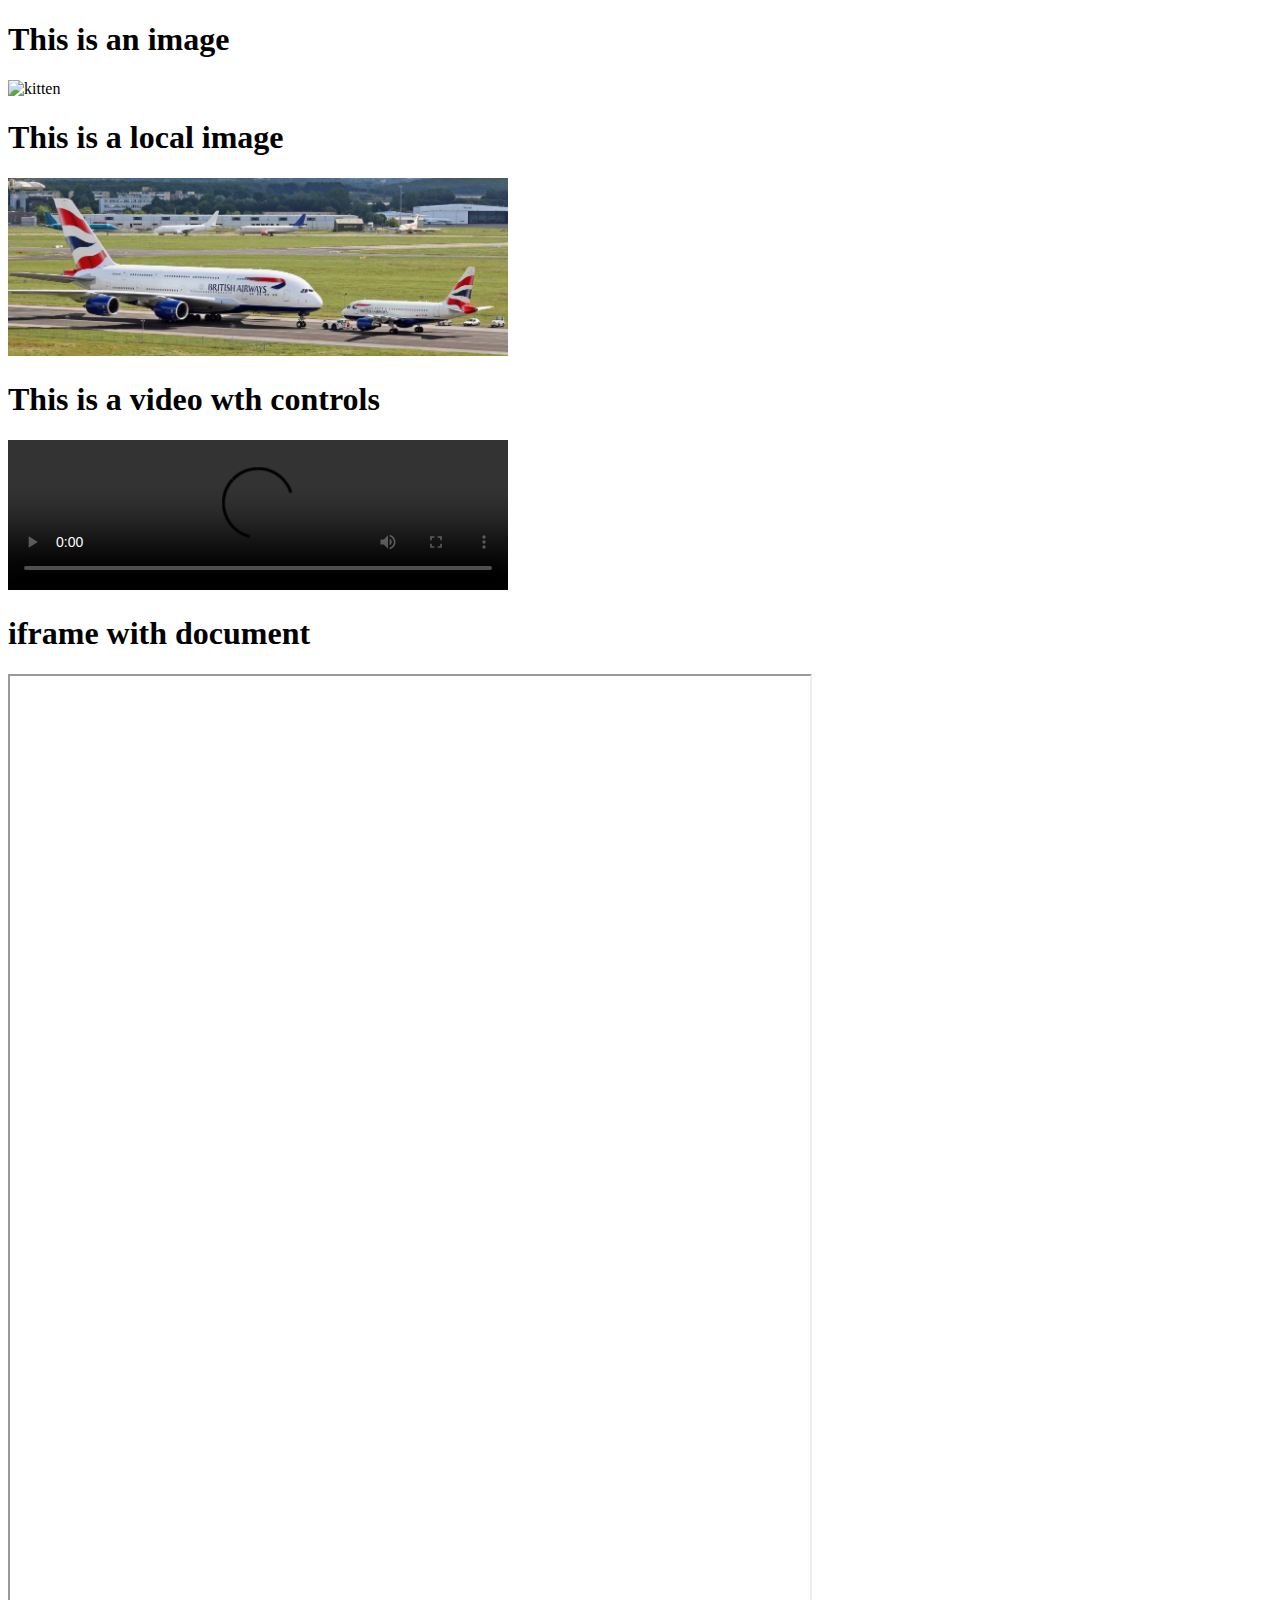
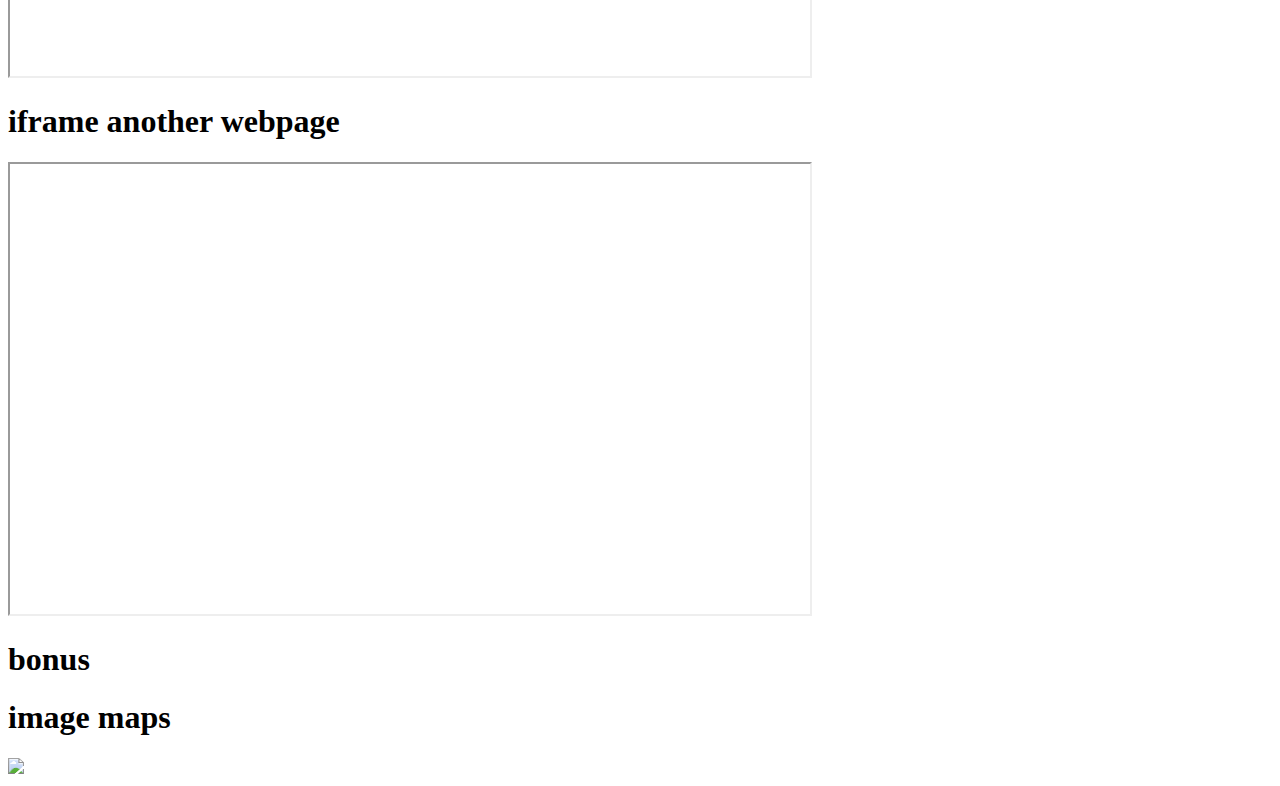
==== frontend1/resources/mediashowcase.html @ 88cdef81 "added html resources" ====
<!DOCTYPE html>
<html>
<head>
    <title>Media showcase</title>
</head>
<body>
    <article>
        <h1>This is an image</h1>
        <img src="https://imagesvc.meredithcorp.io/v3/mm/image?url=https%3A%2F%2Fstatic.onecms.io%2Fwp-content%2Fuploads%2Fsites%2F34%2F2018%2F05%2F12170411%2Fcat-kitten-138468381.jpg" alt="kitten" width="500" >
    </article>
    <article>
        <h1>This is a local image</h1>
        <img src="./ba001.jpeg" width="500" alt="Download the image to see me :)">
    </article>
    <article>
        <h1>This is a video wth controls</h1>
        <video width="500" controls>
            <source src="https://upload.wikimedia.org/wikipedia/commons/transcoded/c/c0/Big_Buck_Bunny_4K.webm/Big_Buck_Bunny_4K.webm.720p.webm" type="video/mp4">
            <source src="https://www.w3schools.com/html/mov_bbb.ogg" type="video/ogg">
            Your browser does not support HTML5 video.
        </video>
    </article>
    <article>
        <h1>iframe with document</h1>
        <iframe width="800px" height="1000px" src="https://docs.google.com/document/d/e/2PACX-1vTqOB-5IHBIpRytnnC1xR0KcOGSiGt8advE1zbD4I7Km6y6lZ4WFPX5qmsBL5eZS69-7pil1ej7RA8B/pub?embedded=true"></iframe>
    </article>
    <article>
        <h1>iframe another webpage </h1>
        <iframe src="http://example.com/" width="800px" height="450px"></iframe>
    </article>
    <article>
        <h1>bonus</h1>
        <h1>image maps</h1>
        <img src="../../shapes.jpg" usemap="#image-map">

        <map name="image-map">
            <area alt="rectangle" title="rectangle" href="#" coords="675,341,479,147" shape="rect">
            <area alt="circle" title="circle" href="#" coords="281,245,98" shape="circle">
            <area alt="polygon" title="polygon" href="#" coords="468,496,510,625,644,626,685,494,575,412" shape="poly">
        </map>
    </article>
</body>
</html>
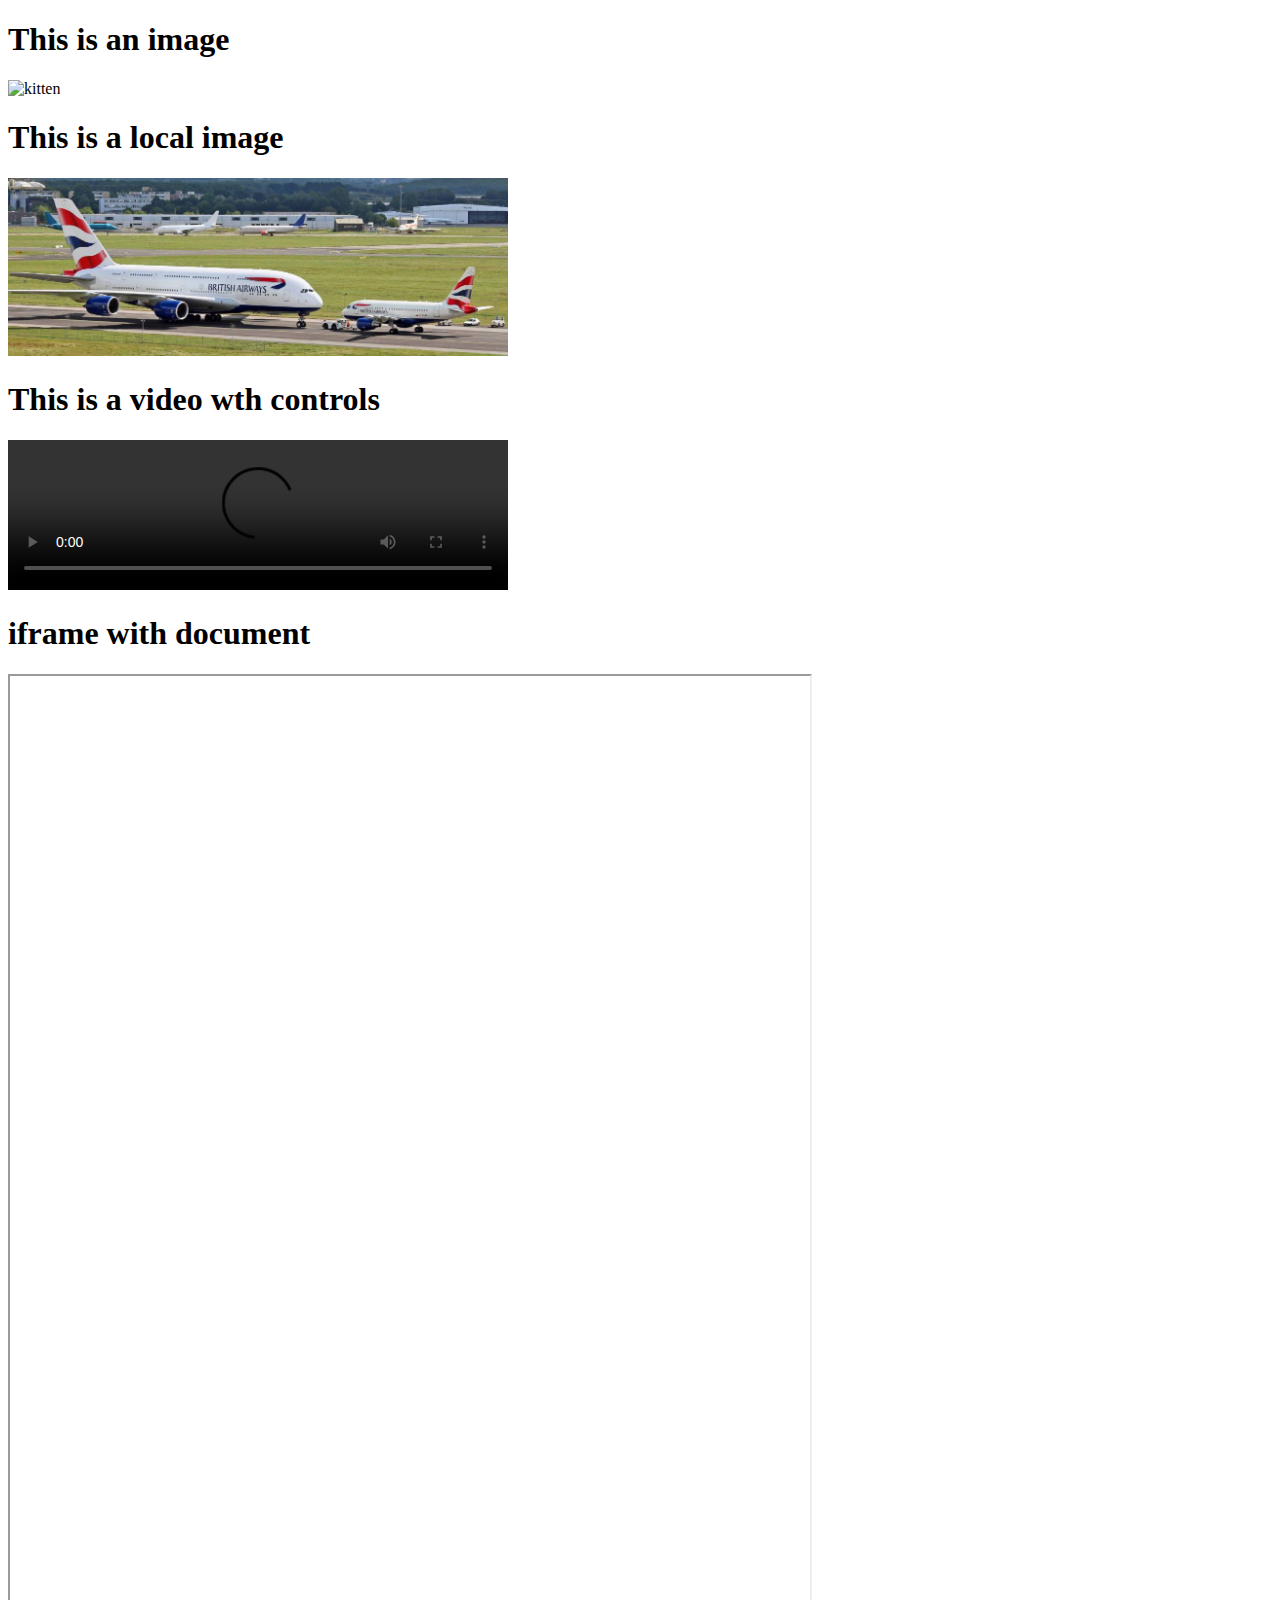
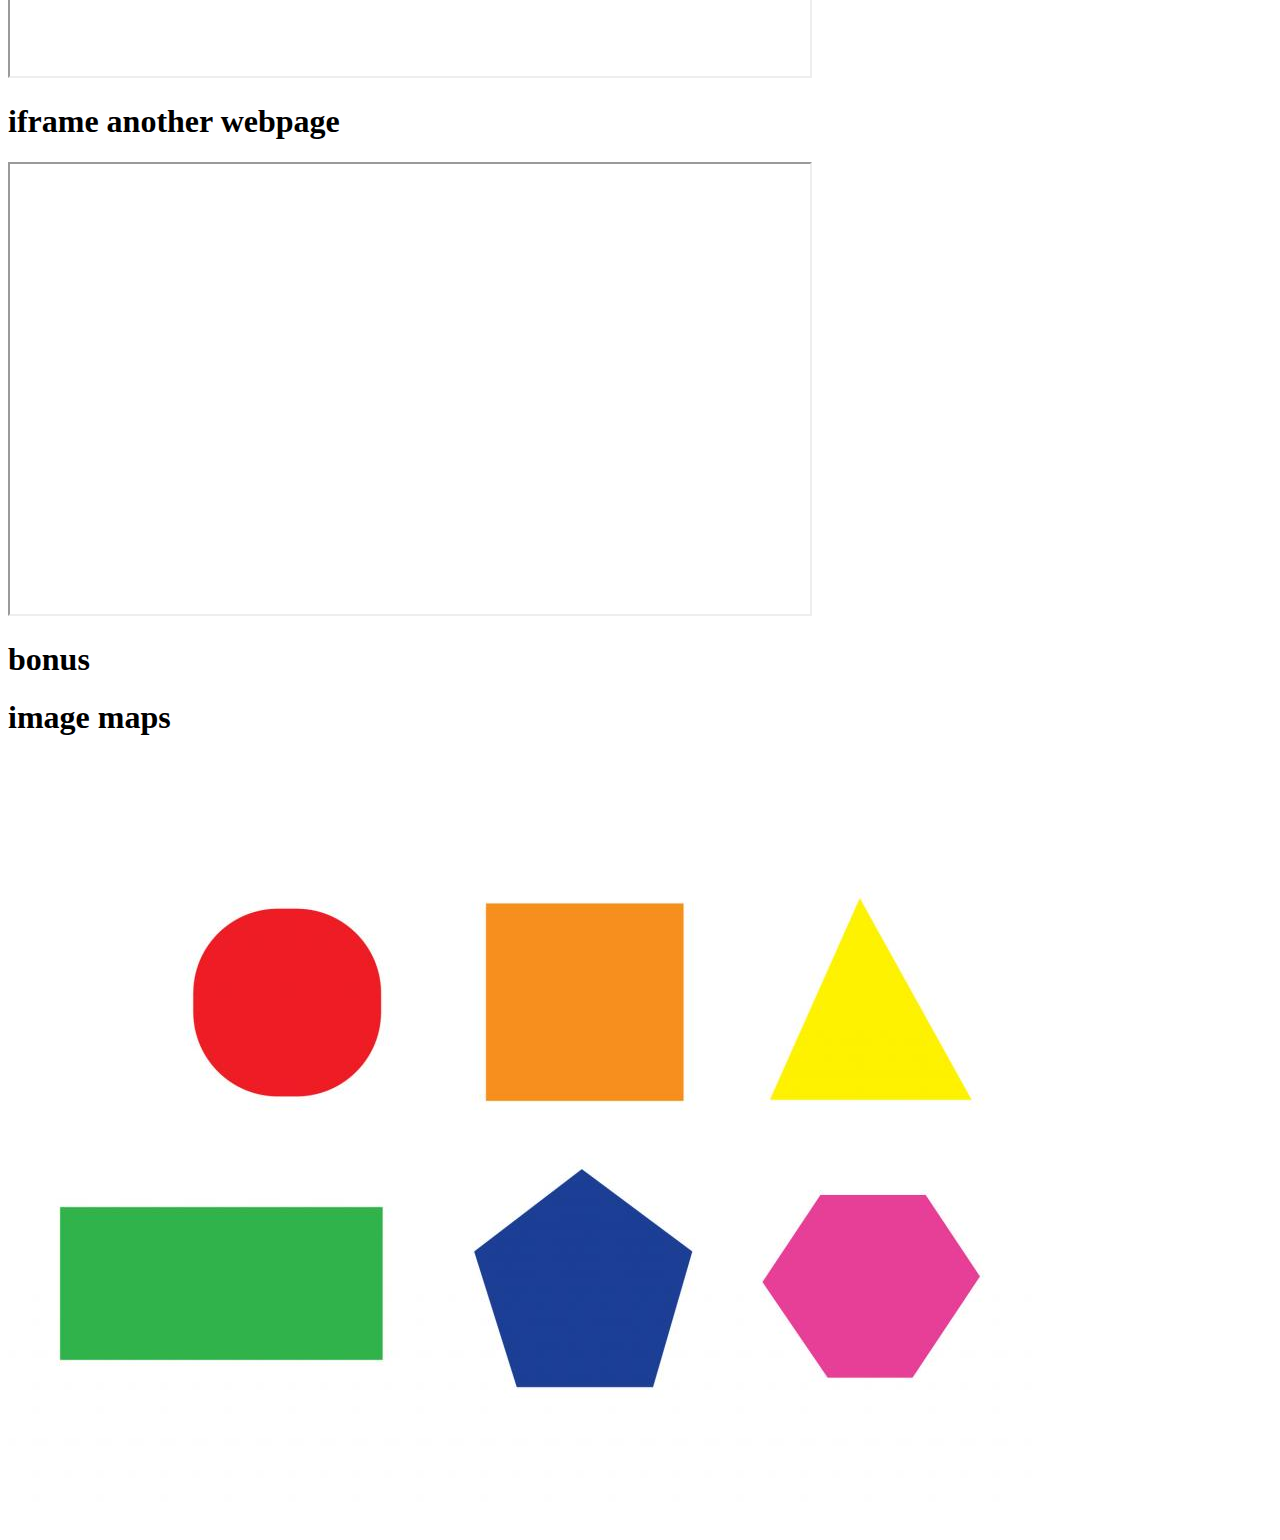
==== commit 945f29d6: "Added form notes and showcase file, fixed a bug in mediashowcase" ====
--- a/frontend1/resources/mediashowcase.html
+++ b/frontend1/resources/mediashowcase.html
@@ -31,7 +31,7 @@
     <article>
         <h1>bonus</h1>
         <h1>image maps</h1>
-        <img src="../../shapes.jpg" usemap="#image-map">
+        <img src="./shapes.jpg" usemap="#image-map">
 
         <map name="image-map">
             <area alt="rectangle" title="rectangle" href="#" coords="675,341,479,147" shape="rect">
